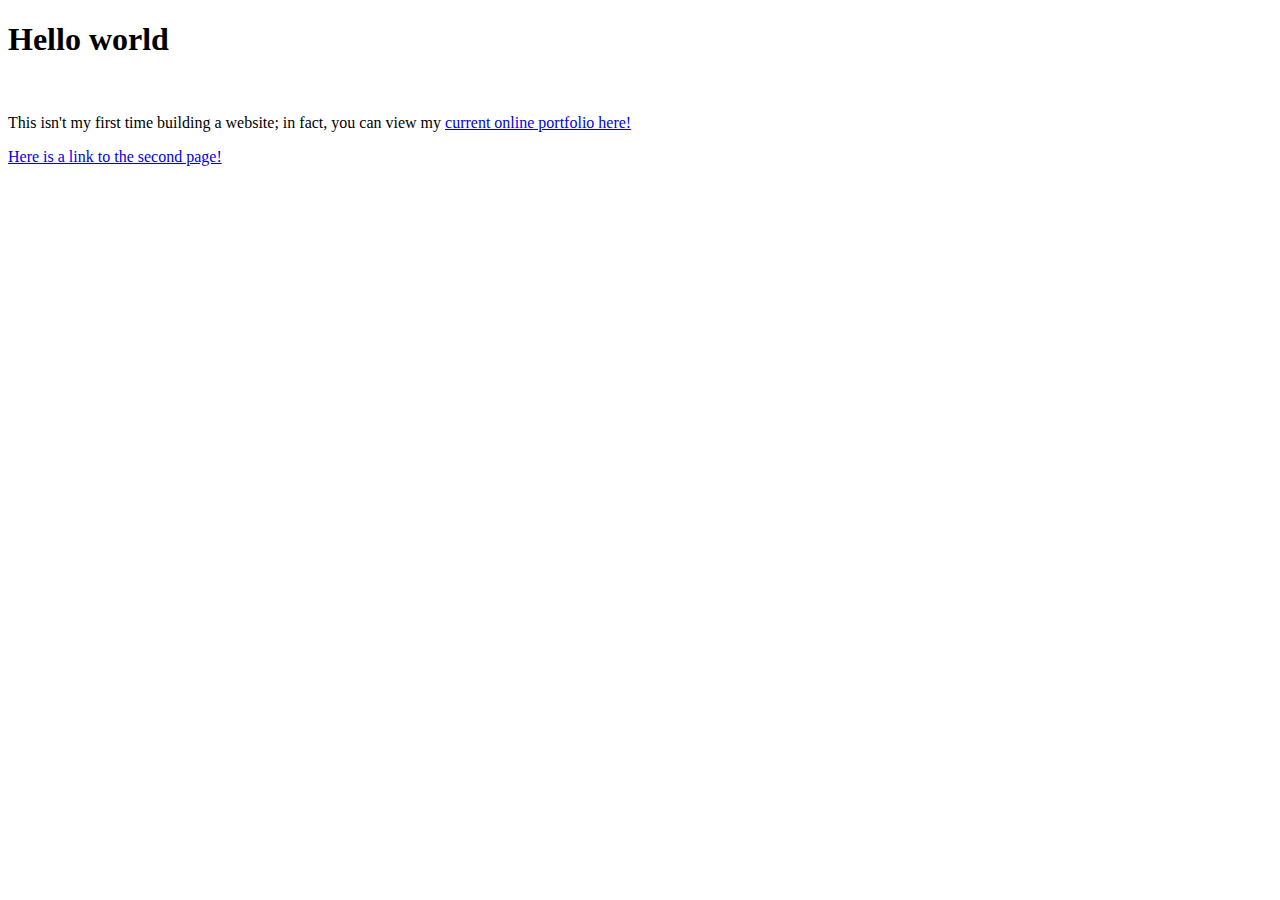
==== students/elise/index.html @ c46d9b75 "initial commit" ====
<!doctype html>
<html>

<head>
    <meta charset="UTF-8">
    <title>My First Page</title>
</head>

<body>

    <h1>Hello world</h1>
    <br />
    <p>This isn't my first time building a website; in fact, you can view my <a href="http://elisewayne.com" target="_blank">current online portfolio here!</a></p>
    <a href="secondary-page.html">Here is a link to the second page!</a>
    
</body>

</html>
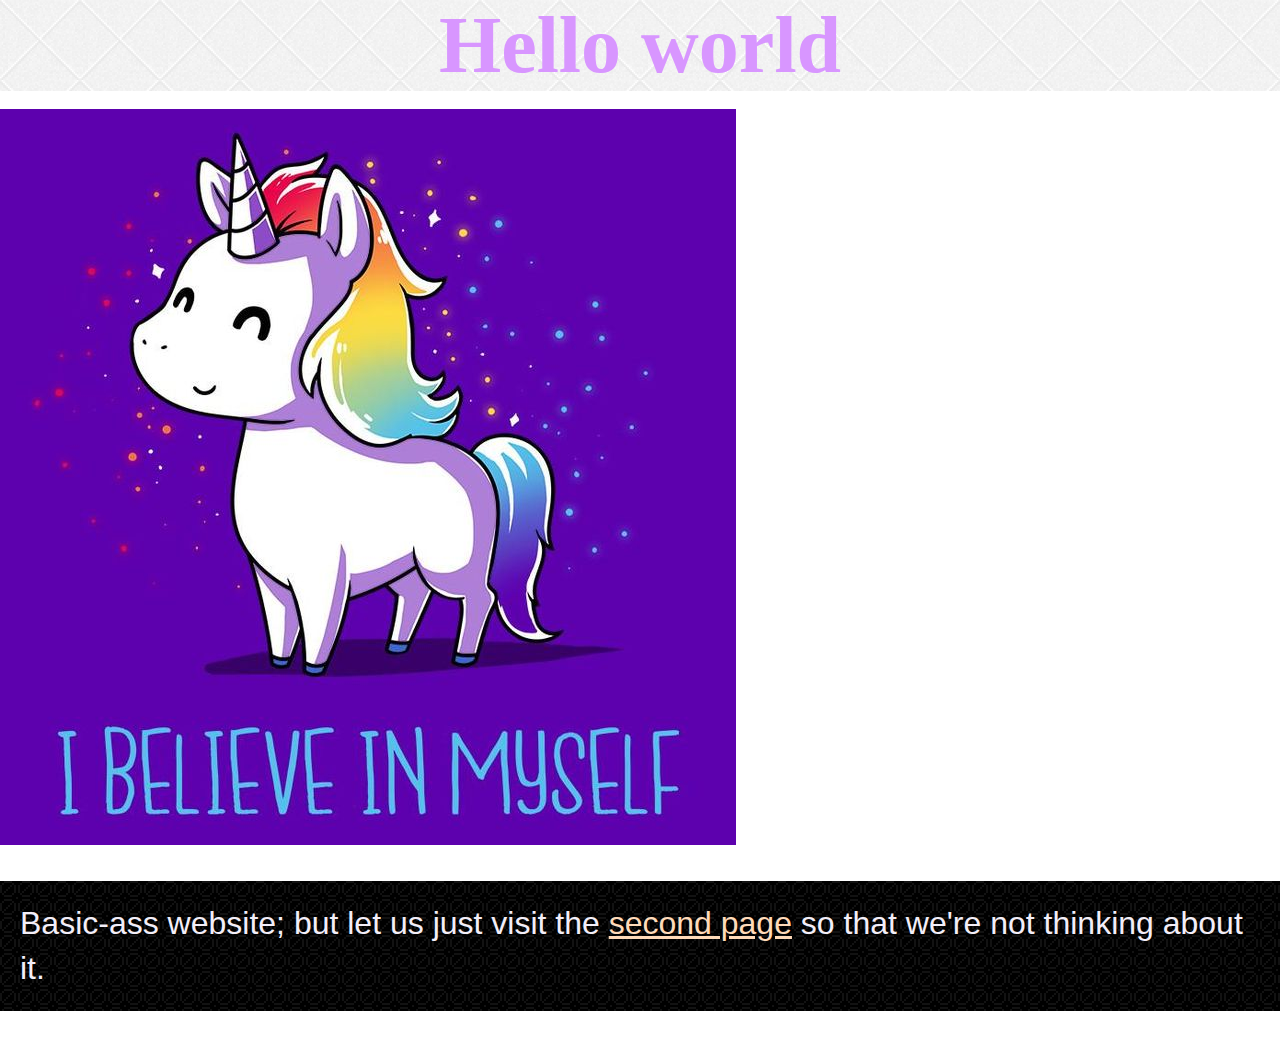
==== commit 43219d4d: "Class #2" ====
--- a/students/elise/index.html
+++ b/students/elise/index.html
@@ -4,14 +4,18 @@
 <head>
     <meta charset="UTF-8">
     <title>My First Page</title>
+    <link href="css/styles.css" rel="stylesheet">
 </head>
 
 <body>
-
+    <header>
     <h1>Hello world</h1>
+    </header>
     <br />
-    <p>This isn't my first time building a website; in fact, you can view my <a href="http://elisewayne.com" target="_blank">current online portfolio here!</a></p>
-    <a href="secondary-page.html">Here is a link to the second page!</a>
+    <!-- yo, don't forget that you're like 2 folders in from the get-go -->
+    <img src="images/unicorn.jpg" alt="cute unicorn" title="YOU'RE A PIECE OF POOP" />
+    <br />
+    <p>Basic-ass website; but let us just visit the <a href="secondary-page.html">second page</a> so that we're not thinking about it.</p>
     
 </body>
 
--- a/students/elise/css/styles.css
+++ b/students/elise/css/styles.css
@@ -0,0 +1,57 @@
+body {
+    margin: 0 0 0 0;
+}
+header {
+    background-image: url("../images/white_tiles_@2X.png");
+    background-size: cover;
+    text-align: center;
+}
+p {
+    color: #f3eef8;
+    font-family: Arial, Helvetica, sans-serif;
+    background-color: #000000;
+    background-image: url("../images/slash_it_@2X.png");
+    background-repeat: repeat;
+    line-height: 1.4em;
+    font-size: 2em;
+    padding: 20px;
+}
+p.secondary {
+    background: linear-gradient(to right, red, yellow, green);
+}
+h1 {
+    font-size: 5em;
+    color: #d896ff;
+    margin: 0 0 0 0;
+}
+h2 {
+    font-size: 4em;
+    color: #be29ec;
+}
+h3 {
+    font-size: 3em;
+    color: darkviolet;
+}
+h4 {
+    font-size: 2em;
+    color: #800080;
+}
+h5 {
+    font-size: 1em;
+    color: #660066;
+}
+a {
+    color: peachpuff;
+}
+a:visited {
+    color: #5bc0de;
+}
+a:hover {
+    color: #698f3f;
+}
+a:active {
+    color: #d9534f;
+}
+ol {
+    line-height: 1.5em;
+}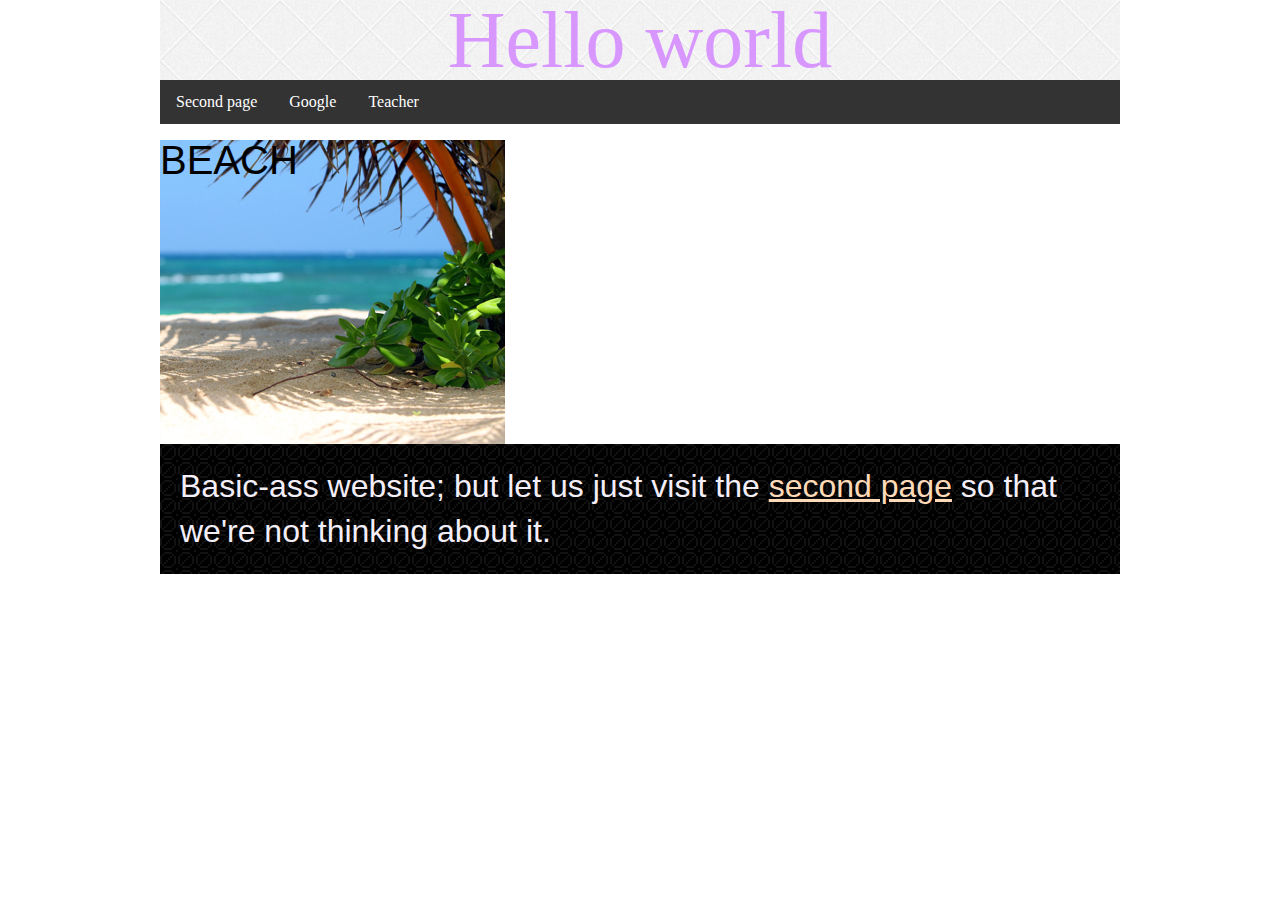
==== commit c818c07a: "homework week3 start" ====
--- a/students/elise/index.html
+++ b/students/elise/index.html
@@ -4,16 +4,28 @@
 <head>
     <meta charset="UTF-8">
     <title>My First Page</title>
+    <link href="css/reset.css" rel="stylesheet"> <!-- Base Reset -->
+    <link href="css/svcreset.css" rel="stylesheet"> <!-- My Reset -->
     <link href="css/styles.css" rel="stylesheet">
 </head>
 
 <body>
     <header>
-    <h1>Hello world</h1>
+        <h1>Hello world</h1>
+        <nav>
+            <ol>
+                <li><a href="secondary-page.html">Second page</a></li>
+                <li><a href="http://google.com">Google</a></li>
+                <li><a href="http://aaronbrownow.com">Teacher</a></li>
+            </ol>
+        </nav>
     </header>
     <br />
-    <!-- yo, don't forget that you're like 2 folders in from the get-go -->
-    <img src="images/unicorn.jpg" alt="cute unicorn" title="YOU'RE A PIECE OF POOP" />
+<!-- goodnight sweet unicorn
+    <img src="images/unicorn.jpg" alt="cute unicorn" title="YOU'RE A PIECE OF POOP" /> -->
+    <div>
+        Beach
+    </div>
     <br />
     <p>Basic-ass website; but let us just visit the <a href="secondary-page.html">second page</a> so that we're not thinking about it.</p>
     
--- a/students/elise/css/svcreset.css
+++ b/students/elise/css/svcreset.css
@@ -0,0 +1,49 @@
+/* http://meyerweb.com/eric/tools/css/reset/ 
+   v2.0 | 20110126
+   License: none (public domain)
+*/
+
+html, body, div, span, applet, object, iframe,
+h1, h2, h3, h4, h5, h6, p, blockquote, pre,
+a, abbr, acronym, address, big, cite, code,
+del, dfn, em, img, ins, kbd, q, s, samp,
+small, strike, strong, sub, sup, tt, var,
+b, u, i, center,
+dl, dt, dd, ol, ul, li,
+fieldset, form, label, legend,
+table, caption, tbody, tfoot, thead, tr, th, td,
+article, aside, canvas, details, embed, 
+figure, figcaption, footer, header, hgroup, 
+menu, nav, output, ruby, section, summary,
+time, mark, audio, video {
+	margin: 0;
+	padding: 0;
+	border: 0;
+	font-size: 100%;
+	font: inherit;
+	vertical-align: baseline;
+    list-style: none;
+}
+/* HTML5 display-role reset for older browsers */
+article, aside, details, figcaption, figure, 
+footer, header, hgroup, menu, nav, section {
+	display: block;
+}
+body {
+	line-height: 1;
+}
+ol, ul {
+	list-style: none;
+}
+blockquote, q {
+	quotes: none;
+}
+blockquote:before, blockquote:after,
+q:before, q:after {
+	content: '';
+	content: none;
+}
+table {
+	border-collapse: collapse;
+	border-spacing: 0;
+}--- a/students/elise/css/styles.css
+++ b/students/elise/css/styles.css
@@ -1,10 +1,12 @@
 body {
-    margin: 0 0 0 0;
+    max-width: 960px;
+    margin: auto;
 }
 header {
     background-image: url("../images/white_tiles_@2X.png");
     background-size: cover;
     text-align: center;
+    padding: 0;
 }
 p {
     color: #f3eef8;
@@ -22,7 +24,6 @@
 h1 {
     font-size: 5em;
     color: #d896ff;
-    margin: 0 0 0 0;
 }
 h2 {
     font-size: 4em;
@@ -52,6 +53,36 @@
 a:active {
     color: #d9534f;
 }
-ol {
-    line-height: 1.5em;
+nav ol {
+    list-style-type: none;
+    margin: 0;
+    padding: 0;
+    overflow: hidden;
+    background-color: #333;
+}
+nav li {
+    float: left;
+}
+nav li a {
+    display: block;
+    color: white;
+    text-align: center;
+    padding: 14px 16px;
+    text-decoration: none;
+}
+nav li a:hover {
+    background-color: #111;
+    color: white;
+}
+div {
+    width: 345px;
+    height: 304px;
+    background-image: url("../images/beach.png");
+    display: inline-block;
+    font-family: sans-serif;
+    font-weight: medium;
+    text-transform: uppercase;
+    font-size: 40px;
+    color: black;
+    
 }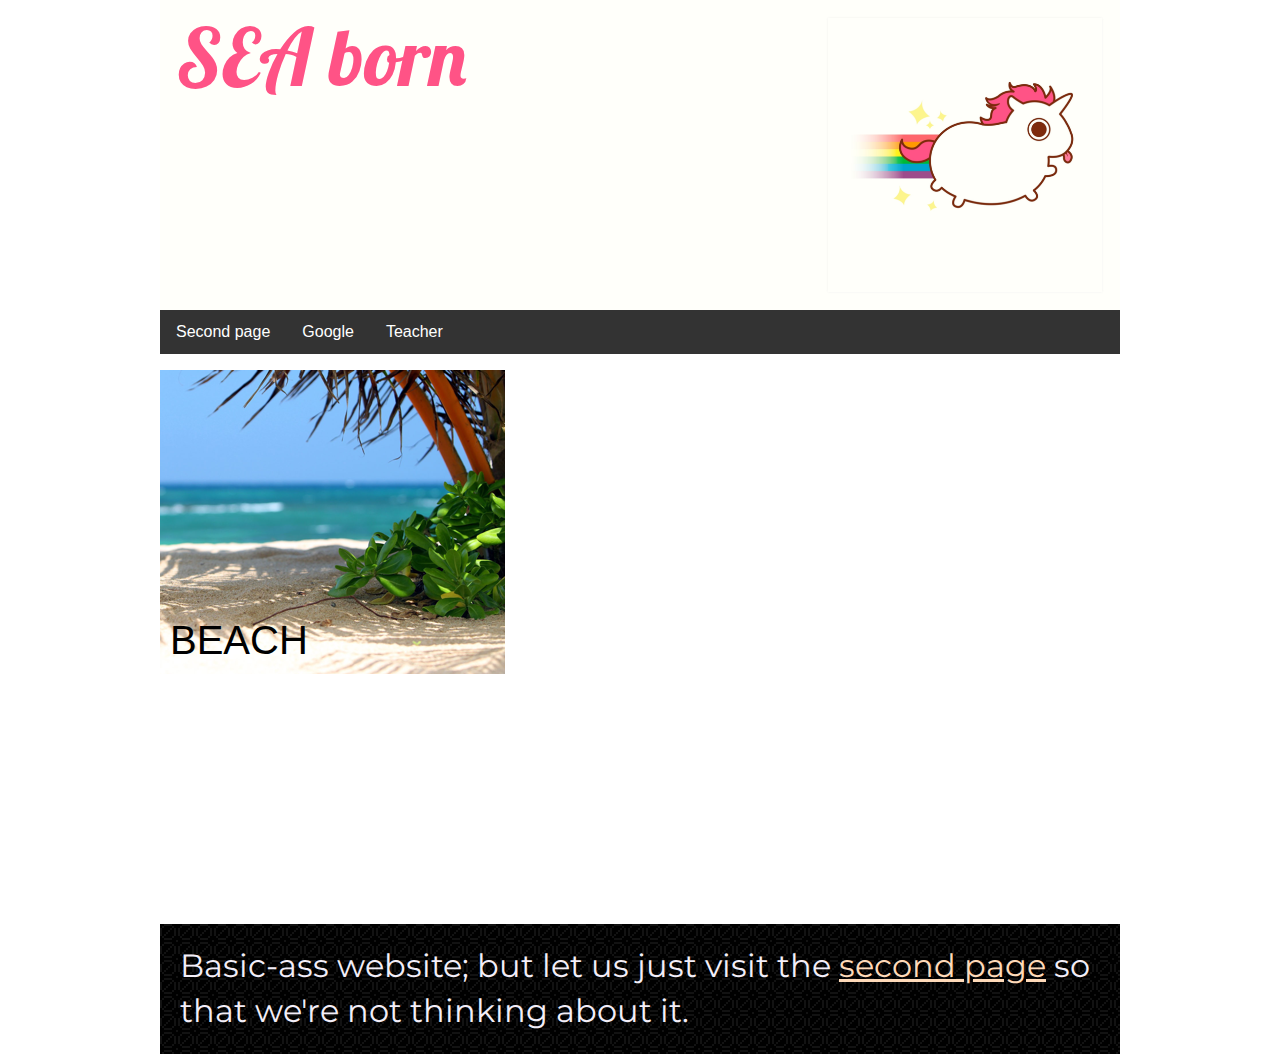
==== commit db00654f: "4th Class" ====
--- a/students/elise/index.html
+++ b/students/elise/index.html
@@ -7,11 +7,17 @@
     <link href="css/reset.css" rel="stylesheet"> <!-- Base Reset -->
     <link href="css/svcreset.css" rel="stylesheet"> <!-- My Reset -->
     <link href="css/styles.css" rel="stylesheet">
+    <link href="https://fonts.googleapis.com/css?family=Lobster|Montserrat" rel="stylesheet">
+    <link href="https://use.fontawesome.com/releases/v5.0.6/css/all.css" rel="stylesheet"> <!-- Font Awesome link, make sure it is up to date -->
+    <script src="https://code.jquery.com/jquery-1.12.4.js"></script>
 </head>
 
 <body>
     <header>
-        <h1>Hello world</h1>
+        <h1>SEA born</h1>
+        <img src="images/fatunicorn.png" alt="fat unicorn" />
+        <div class="clear"></div>
+    </header>
         <nav>
             <ol>
                 <li><a href="secondary-page.html">Second page</a></li>
@@ -19,12 +25,11 @@
                 <li><a href="http://aaronbrownow.com">Teacher</a></li>
             </ol>
         </nav>
-    </header>
     <br />
 <!-- goodnight sweet unicorn
     <img src="images/unicorn.jpg" alt="cute unicorn" title="YOU'RE A PIECE OF POOP" /> -->
-    <div>
-        Beach
+    <div class="beach">
+            Beach
     </div>
     <br />
     <p>Basic-ass website; but let us just visit the <a href="secondary-page.html">second page</a> so that we're not thinking about it.</p>
--- a/students/elise/css/styles.css
+++ b/students/elise/css/styles.css
@@ -1,16 +1,42 @@
+/*@font-face {
+    font-family: MyWebFont;
+    src: url('webfont.eot');
+
+}*/
+/*font-family: 'Montserrat', sans-serif;*/
+/*font-family: 'Lobster', cursive;*/
 body {
+    font-family: 'Monsterrat', sans-serif;
     max-width: 960px;
     margin: auto;
 }
 header {
-    background-image: url("../images/white_tiles_@2X.png");
-    background-size: cover;
+    background-color: #FFFFFA;
     text-align: center;
-    padding: 0;
+    padding: 1em;
+    margin: 0;
+}
+header h1 {
+    font-family: 'Lobster', cursive;
+    color: #FF5386;
+    /*padding-top: 68px;*/
+    position: relative;
+    /*top: 50%;
+    left: 50%;
+    transform: translate(-50%, -50%);*/
+    float: left;
+}
+header img {
+    float: right;
+    width: 30%;
+}
+nav {
+    margin: 0;
+    float: bottom;
 }
 p {
     color: #f3eef8;
-    font-family: Arial, Helvetica, sans-serif;
+    font-family: 'Montserrat', sans-serif;
     background-color: #000000;
     background-image: url("../images/slash_it_@2X.png");
     background-repeat: repeat;
@@ -22,22 +48,27 @@
     background: linear-gradient(to right, red, yellow, green);
 }
 h1 {
+    font-family: 'Lobster', cursive;
     font-size: 5em;
     color: #d896ff;
 }
 h2 {
+    font-family: 'Lobster', cursive;
     font-size: 4em;
     color: #be29ec;
 }
 h3 {
+    font-family: 'Lobster', cursive;
     font-size: 3em;
     color: darkviolet;
 }
 h4 {
+    font-family: 'Lobster', cursive;
     font-size: 2em;
     color: #800080;
 }
 h5 {
+    font-family: 'Lobster', cursive;
     font-size: 1em;
     color: #660066;
 }
@@ -74,15 +105,39 @@
     background-color: #111;
     color: white;
 }
-div {
+div.beach {
     width: 345px;
     height: 304px;
     background-image: url("../images/beach.png");
+    background-repeat: no-repeat;
     display: inline-block;
     font-family: sans-serif;
     font-weight: medium;
     text-transform: uppercase;
     font-size: 40px;
+    padding-top: 250px;
+    padding-left: 10px;
     color: black;
-    
+}
+/*img.thumbnail {
+    width: 200px;
+}*/
+div.gallery {
+    width: 80%;
+    border: 2px solid black;
+    margin: auto auto;
+    padding: 2em;
+}
+.gallery img.thumbnail {
+    width: 200px;
+    padding: 1em;
+}
+.gallery .buttons {
+    font-size: 2em;
+}
+.gallery #left {
+    color: white;
+}
+.clear {
+    clear: both;
 }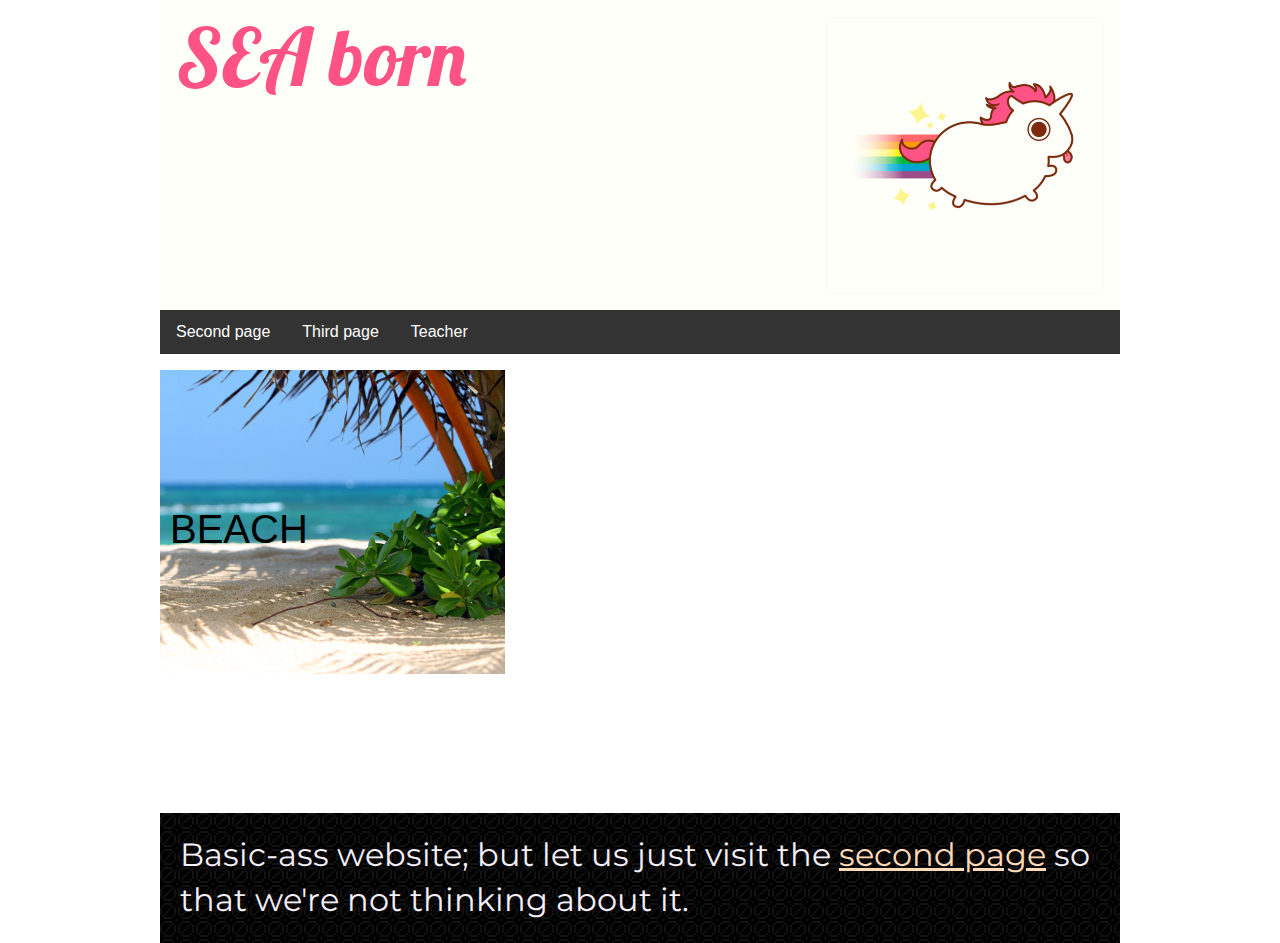
==== commit 78cbe0eb: "5th week of class" ====
--- a/students/elise/index.html
+++ b/students/elise/index.html
@@ -18,13 +18,13 @@
         <img src="images/fatunicorn.png" alt="fat unicorn" />
         <div class="clear"></div>
     </header>
-        <nav>
-            <ol>
-                <li><a href="secondary-page.html">Second page</a></li>
-                <li><a href="http://google.com">Google</a></li>
-                <li><a href="http://aaronbrownow.com">Teacher</a></li>
-            </ol>
-        </nav>
+    <nav>
+        <ol>
+            <li><a href="secondary-page.html">Second page</a></li>
+            <li><a href="third-page.html">Third page</a></li>
+            <li><a href="https://aaronbronow.github.io/svc-class-jan-2018/" target="_blank">Teacher</a></li>
+        </ol>
+    </nav>
     <br />
 <!-- goodnight sweet unicorn
     <img src="images/unicorn.jpg" alt="cute unicorn" title="YOU'RE A PIECE OF POOP" /> -->
--- a/students/elise/css/styles.css
+++ b/students/elise/css/styles.css
@@ -115,7 +115,7 @@
     font-weight: medium;
     text-transform: uppercase;
     font-size: 40px;
-    padding-top: 250px;
+    padding-top: 139px;
     padding-left: 10px;
     color: black;
 }
